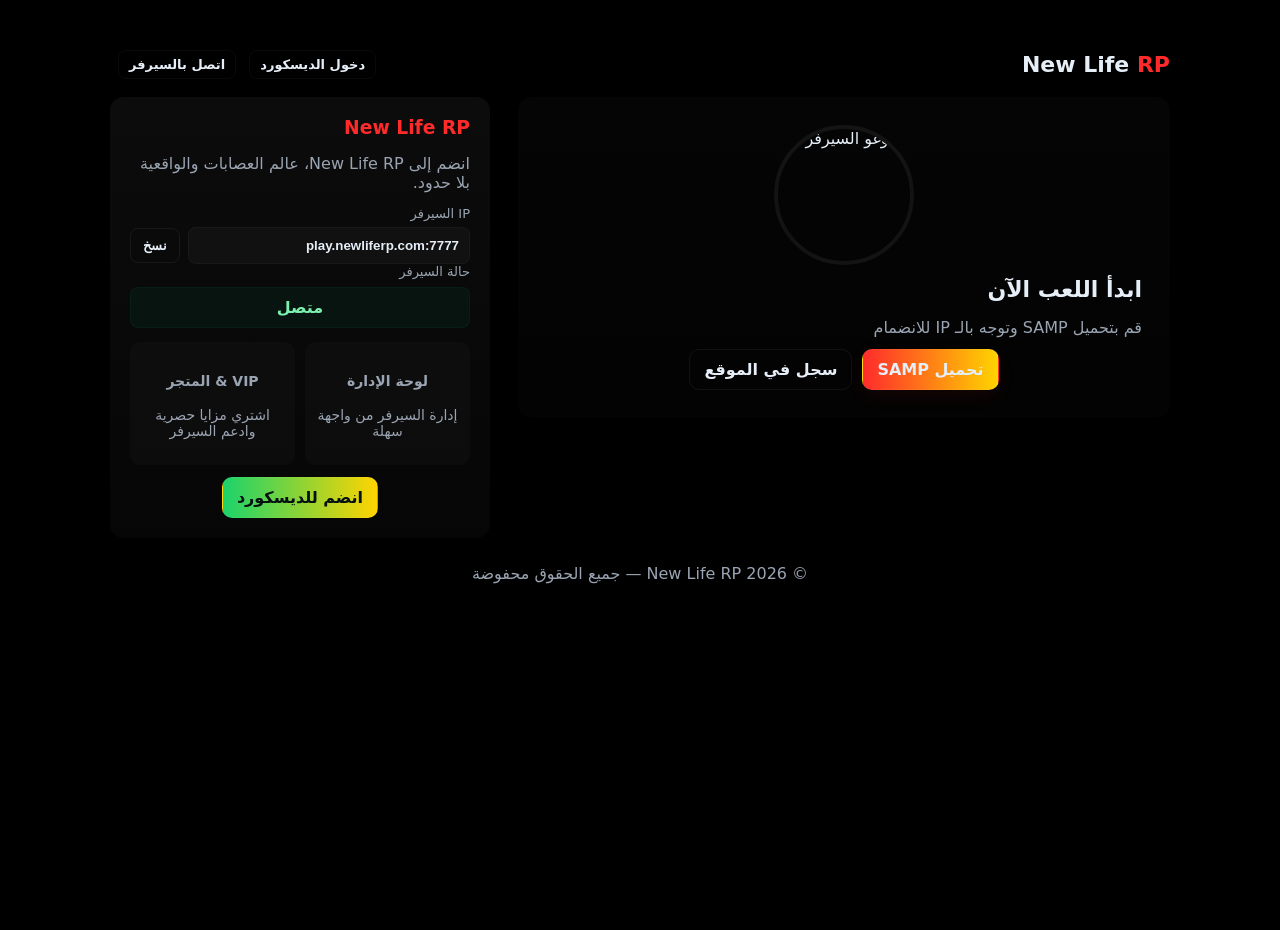
==== index.html @ 564f7a65 "Add files via upload" ====
<!DOCTYPE html>
<html lang="ar" dir="rtl">
<head>
  <meta charset="utf-8" />
  <meta name="viewport" content="width=device-width,initial-scale=1" />
  <title>New Life RP</title>
  <link rel="stylesheet" href="style.css" />
</head>
<body>
  <main class="container">
    <nav class="topbar">
      <div class="brand">New Life <span>RP</span></div>
      <div class="nav-buttons">
        <a class="btn small" href="#discord" id="discordBtn">دخول الديسكورد</a>
        <a class="btn small" href="#join" id="joinBtn">اتصل بالسيرفر</a>
      </div>
    </nav>

    <section class="hero">
      <div class="left-card">
        <img src="assets/logo.png" alt="لوغو السيرفر" class="logo" />
        <h2>ابدأ اللعب الآن</h2>
        <p class="subtitle">قم بتحميل SAMP وتوجه بالـ IP للانضمام</p>
        <div class="actions">
          <a class="btn primary" href="https://sa-mp.com/download.php" target="_blank" rel="noopener">تحميل SAMP</a>
          <a class="btn ghost" href="#register">سجل في الموقع</a>
        </div>
      </div>

      <aside class="right-card">
        <h3 class="server-title">New Life RP</h3>
        <p class="desc">انضم إلى New Life RP، عالم العصابات والواقعية بلا حدود.</p>

        <div class="ip-box">
          <label>IP السيرفر</label>
          <div class="ip-row">
            <input id="server-ip" type="text" readonly value="play.newliferp.com:7777" />
            <button class="btn copy" id="copyBtn">نسخ</button>
          </div>
        </div>

        <div class="status-box">
          <label>حالة السيرفر</label>
          <div id="serverStatus" class="status offline">غير متصل</div>
        </div>

        <div class="small-info">
          <div class="info-card">
            <h4>لوحة الإدارة</h4>
            <p>إدارة السيرفر من واجهة سهلة</p>
          </div>
          <div class="info-card">
            <h4>VIP & المتجر</h4>
            <p>اشتري مزايا حصرية وادعم السيرفر</p>
          </div>
        </div>

        <div class="discord-join">
          <a class="btn discord" href="https://discord.gg/NqUCuChWUU" target="_blank" rel="noopener">انضم للديسكورد</a>
        </div>
      </aside>
    </section>

    <footer class="footer">
      <p>© <span id="year"></span> New Life RP — جميع الحقوق محفوضة</p>
    </footer>
  </main>

  <script src="script.js"></script>
</body>
</html>
---- style.css ----
/* New Life RP - Gang style */
:root{
  --bg:#080808;
  --card:#131313;
  --muted:#9aa4b2;
  --accent-red:#ff2b2b;
  --accent-yellow:#ffd400;
  --accent-green:#1bd36b;
  --glass: rgba(255,255,255,0.03);
  --radius:14px;
  --text:#e6eef8;
}

*{box-sizing:border-box}
html,body{height:100%;margin:0;font-family: "Cairo", "Tajawal", system-ui, sans-serif;background: #000; color:var(--text);direction:rtl}
body {{
  background-image: url('assets/background.jpg');
  background-size: cover;
  background-position: center;
  background-attachment: fixed;
  background-blend-mode: overlay;
  background-color: rgba(0,0,0,0.6);
}}
.container{max-width:1100px;margin:30px auto;padding:20px;background:linear-gradient(180deg, rgba(0,0,0,0.45), rgba(0,0,0,0.6));border-radius:12px}

.topbar{display:flex;justify-content:space-between;align-items:center;margin-bottom:18px}
.brand{font-weight:900;font-size:22px}
.brand span{color:var(--accent-red)}
.nav-buttons .btn{margin-left:8px;text-decoration:none}

.hero{display:grid;grid-template-columns:1fr 380px;gap:28px;align-items:start}
.left-card{
  background:linear-gradient(180deg, rgba(255,255,255,0.02), rgba(255,255,255,0.01));
  padding:28px;border-radius:var(--radius);box-shadow:0 6px 18px rgba(0,0,0,0.6)
}
.logo{width:140px;height:140px;border-radius:999px;object-fit:cover;border:4px solid rgba(255,255,255,0.06);display:block;margin:0 auto 12px}
.left-card h2{margin:6px 0 4px;font-size:22px}
.subtitle{color:var(--muted);margin-bottom:12px}
.actions{display:flex;gap:10px;justify-content:center}
.btn{
  display:inline-block;padding:10px 14px;border-radius:10px;text-decoration:none;color:var(--text);font-weight:700;border:1px solid rgba(255,255,255,0.04)
}
.btn.small{padding:6px 10px;font-size:13px;border-radius:8px}
.btn.primary{background:linear-gradient(90deg,var(--accent-red),var(--accent-yellow));box-shadow:0 6px 18px rgba(255,43,43,0.08)}
.btn.ghost{background:transparent;border:1px solid rgba(255,255,255,0.06)}
.right-card{
  background:linear-gradient(180deg, rgba(20,20,20,0.6), rgba(10,10,10,0.6));padding:20px;border-radius:var(--radius);box-shadow:0 6px 18px rgba(0,0,0,0.6)
}
.server-title{color:var(--accent-red);margin:0 0 6px}
.desc{color:var(--muted);margin-bottom:14px}

.ip-box label, .status-box label{display:block;color:var(--muted);font-size:13px;margin-bottom:6px}
.ip-row{display:flex;gap:8px;align-items:center}
.ip-row input{
  flex:1;background:var(--glass);border:1px solid rgba(255,255,255,0.03);padding:10px;border-radius:8px;color:var(--text);font-weight:700
}
.btn.copy{padding:9px 12px;border-radius:8px;background:transparent;border:1px solid rgba(255,255,255,0.06)}

.status{margin-top:8px;padding:10px;border-radius:8px;text-align:center;font-weight:700}
.status.offline{background:rgba(255,0,0,0.06);color:#ff8a8a;border:1px solid rgba(255,0,0,0.06)}
.status.online{background:rgba(0,200,120,0.06);color:#7df0b0;border:1px solid rgba(0,200,120,0.06)}

.small-info{display:flex;gap:10px;margin-top:14px}
.info-card{flex:1;background:rgba(255,255,255,0.02);padding:12px;border-radius:10px;color:var(--muted);font-size:14px;text-align:center}

.discord-join{margin-top:12px;text-align:center}
.btn.discord{display:inline-block;padding:10px 14px;border-radius:10px;background:linear-gradient(90deg,var(--accent-green),var(--accent-yellow));text-decoration:none;color:#041012;font-weight:800}

.footer{text-align:center;margin-top:26px;color:var(--muted)}
@media(max-width:900px){
  .hero{grid-template-columns:1fr; }
  .right-card{order:2}
}
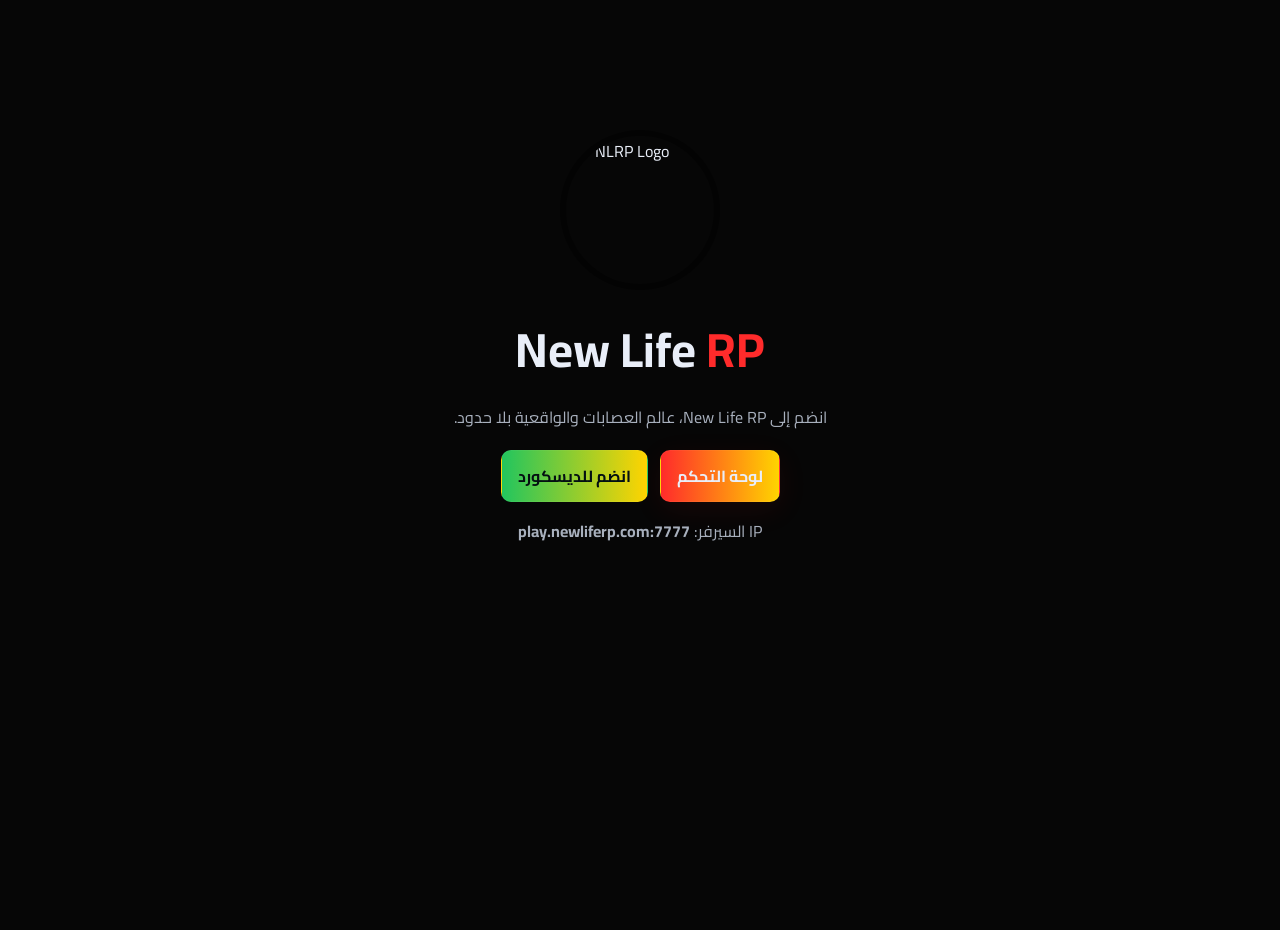
==== commit 12c68ba1: "Add files via upload" ====
--- a/index.html
+++ b/index.html
@@ -8,64 +8,16 @@
 </head>
 <body>
   <main class="container">
-    <nav class="topbar">
-      <div class="brand">New Life <span>RP</span></div>
-      <div class="nav-buttons">
-        <a class="btn small" href="#discord" id="discordBtn">دخول الديسكورد</a>
-        <a class="btn small" href="#join" id="joinBtn">اتصل بالسيرفر</a>
+    <header class="hero-landing">
+      <img class="logo" src="assets/logo.png" alt="NLRP Logo" />
+      <h1>New Life <span>RP</span></h1>
+      <p class="tagline">انضم إلى New Life RP، عالم العصابات والواقعية بلا حدود.</p>
+      <div class="cta">
+        <a class="btn primary" href="dashboard.html">لوحة التحكم</a>
+        <a class="btn discord" href="https://discord.gg/NqUCuChWUU" target="_blank">انضم للديسكورد</a>
       </div>
-    </nav>
-
-    <section class="hero">
-      <div class="left-card">
-        <img src="assets/logo.png" alt="لوغو السيرفر" class="logo" />
-        <h2>ابدأ اللعب الآن</h2>
-        <p class="subtitle">قم بتحميل SAMP وتوجه بالـ IP للانضمام</p>
-        <div class="actions">
-          <a class="btn primary" href="https://sa-mp.com/download.php" target="_blank" rel="noopener">تحميل SAMP</a>
-          <a class="btn ghost" href="#register">سجل في الموقع</a>
-        </div>
-      </div>
-
-      <aside class="right-card">
-        <h3 class="server-title">New Life RP</h3>
-        <p class="desc">انضم إلى New Life RP، عالم العصابات والواقعية بلا حدود.</p>
-
-        <div class="ip-box">
-          <label>IP السيرفر</label>
-          <div class="ip-row">
-            <input id="server-ip" type="text" readonly value="play.newliferp.com:7777" />
-            <button class="btn copy" id="copyBtn">نسخ</button>
-          </div>
-        </div>
-
-        <div class="status-box">
-          <label>حالة السيرفر</label>
-          <div id="serverStatus" class="status offline">غير متصل</div>
-        </div>
-
-        <div class="small-info">
-          <div class="info-card">
-            <h4>لوحة الإدارة</h4>
-            <p>إدارة السيرفر من واجهة سهلة</p>
-          </div>
-          <div class="info-card">
-            <h4>VIP & المتجر</h4>
-            <p>اشتري مزايا حصرية وادعم السيرفر</p>
-          </div>
-        </div>
-
-        <div class="discord-join">
-          <a class="btn discord" href="https://discord.gg/NqUCuChWUU" target="_blank" rel="noopener">انضم للديسكورد</a>
-        </div>
-      </aside>
-    </section>
-
-    <footer class="footer">
-      <p>© <span id="year"></span> New Life RP — جميع الحقوق محفوضة</p>
-    </footer>
+      <p class="ip">IP السيرفر: <strong>play.newliferp.com:7777</strong></p>
+    </header>
   </main>
-
-  <script src="script.js"></script>
 </body>
 </html>
--- a/style.css
+++ b/style.css
@@ -1,73 +1,55 @@
-/* New Life RP - Gang style */
+/* New Life RP - Dashboard & Landing (فخم - عصابات) */
+@import url('https://fonts.googleapis.com/css2?family=Cairo:wght@300;600;800&display=swap');
 :root{
-  --bg:#080808;
-  --card:#131313;
-  --muted:#9aa4b2;
-  --accent-red:#ff2b2b;
-  --accent-yellow:#ffd400;
-  --accent-green:#1bd36b;
+  --bg:#060606;
+  --card:#0f0f10;
+  --muted:#a8b0bd;
+  --red:#ff2b2b;
+  --yellow:#ffd400;
+  --green:#22c55e;
   --glass: rgba(255,255,255,0.03);
-  --radius:14px;
-  --text:#e6eef8;
+  --radius:12px;
+  --text:#e9eef8;
 }
+*{box-sizing:border-box}
+html,body{height:100%;margin:0;font-family:'Cairo',sans-serif;background:var(--bg);color:var(--text);direction:rtl}
+.container{max-width:1100px;margin:30px auto;padding:20px}
 
-*{box-sizing:border-box}
-html,body{height:100%;margin:0;font-family: "Cairo", "Tajawal", system-ui, sans-serif;background: #000; color:var(--text);direction:rtl}
-body {{
-  background-image: url('assets/background.jpg');
-  background-size: cover;
-  background-position: center;
-  background-attachment: fixed;
-  background-blend-mode: overlay;
-  background-color: rgba(0,0,0,0.6);
-}}
-.container{max-width:1100px;margin:30px auto;padding:20px;background:linear-gradient(180deg, rgba(0,0,0,0.45), rgba(0,0,0,0.6));border-radius:12px}
+.hero-landing{background:linear-gradient(180deg, rgba(0,0,0,0.6), rgba(0,0,0,0.7));padding:80px;border-radius:14px;text-align:center;background-image: url('assets/background.jpg');background-size:cover;background-position:center;color:var(--text)}
+.hero-landing .logo{width:160px;height:160px;border-radius:999px;border:6px solid rgba(0,0,0,0.5);display:block;margin:0 auto 14px;object-fit:cover}
+.hero-landing h1{font-size:48px;margin:8px 0}
+.hero-landing h1 span{color:var(--red)}
+.hero-landing .tagline{color:var(--muted);margin:8px 0 18px}
+.cta{display:flex;gap:12px;justify-content:center;margin-bottom:14px}
+.btn{display:inline-block;padding:10px 16px;border-radius:10px;text-decoration:none;color:var(--text);font-weight:700;border:1px solid rgba(255,255,255,0.04);cursor:pointer}
+.btn.primary{background:linear-gradient(90deg,var(--red),var(--yellow));box-shadow:0 8px 30px rgba(255,43,43,0.08)}
+.btn.discord{background:linear-gradient(90deg,var(--green),var(--yellow));color:#041012}
+.ip{margin-top:12px;color:var(--muted)}
 
-.topbar{display:flex;justify-content:space-between;align-items:center;margin-bottom:18px}
-.brand{font-weight:900;font-size:22px}
-.brand span{color:var(--accent-red)}
-.nav-buttons .btn{margin-left:8px;text-decoration:none}
+/* Dashboard layout */
+.dashboard{display:grid;grid-template-columns:280px 1fr;gap:18px;align-items:start}
+.dash-nav{background:linear-gradient(180deg, rgba(0,0,0,0.5), rgba(0,0,0,0.6));padding:18px;border-radius:12px}
+.dash-logo{width:80px;height:80px;border-radius:999px;display:block;margin:0 auto 8px;object-fit:cover}
+.dash-nav h2{text-align:center;margin:6px 0 14px}
+.tabs{list-style:none;padding:0;margin:0;display:block}
+.tabs li{padding:10px 12px;border-radius:8px;margin-bottom:8px;background:transparent;cursor:pointer;text-align:center}
+.tabs li.active{background:linear-gradient(90deg, rgba(255,43,43,0.12), rgba(255,212,0,0.07));font-weight:800}
 
-.hero{display:grid;grid-template-columns:1fr 380px;gap:28px;align-items:start}
-.left-card{
-  background:linear-gradient(180deg, rgba(255,255,255,0.02), rgba(255,255,255,0.01));
-  padding:28px;border-radius:var(--radius);box-shadow:0 6px 18px rgba(0,0,0,0.6)
+.dash-content{background:linear-gradient(180deg, rgba(10,10,10,0.55), rgba(5,5,5,0.6));padding:18px;border-radius:12px;min-height:480px}
+.tab{display:none}
+.tab.active{display:block}
+
+input,textarea{width:100%;padding:10px;border-radius:8px;border:1px solid rgba(255,255,255,0.04);background:transparent;color:var(--text);margin-bottom:8px}
+table{width:100%;border-collapse:collapse;background:transparent}
+table thead th{text-align:left;padding:8px;color:var(--muted);font-weight:700}
+table tbody td{padding:8px;border-top:1px solid rgba(255,255,255,0.02)}
+
+.tools-grid{display:flex;gap:8px;align-items:center;margin-top:8px}
+
+.hint{color:var(--muted);font-size:13px;margin-top:6px}
+
+@media(max-width:900px){
+  .dashboard{grid-template-columns:1fr; }
+  .dash-nav{order:2}
+  .dash-content{order:1}
 }
-.logo{width:140px;height:140px;border-radius:999px;object-fit:cover;border:4px solid rgba(255,255,255,0.06);display:block;margin:0 auto 12px}
-.left-card h2{margin:6px 0 4px;font-size:22px}
-.subtitle{color:var(--muted);margin-bottom:12px}
-.actions{display:flex;gap:10px;justify-content:center}
-.btn{
-  display:inline-block;padding:10px 14px;border-radius:10px;text-decoration:none;color:var(--text);font-weight:700;border:1px solid rgba(255,255,255,0.04)
-}
-.btn.small{padding:6px 10px;font-size:13px;border-radius:8px}
-.btn.primary{background:linear-gradient(90deg,var(--accent-red),var(--accent-yellow));box-shadow:0 6px 18px rgba(255,43,43,0.08)}
-.btn.ghost{background:transparent;border:1px solid rgba(255,255,255,0.06)}
-.right-card{
-  background:linear-gradient(180deg, rgba(20,20,20,0.6), rgba(10,10,10,0.6));padding:20px;border-radius:var(--radius);box-shadow:0 6px 18px rgba(0,0,0,0.6)
-}
-.server-title{color:var(--accent-red);margin:0 0 6px}
-.desc{color:var(--muted);margin-bottom:14px}
-
-.ip-box label, .status-box label{display:block;color:var(--muted);font-size:13px;margin-bottom:6px}
-.ip-row{display:flex;gap:8px;align-items:center}
-.ip-row input{
-  flex:1;background:var(--glass);border:1px solid rgba(255,255,255,0.03);padding:10px;border-radius:8px;color:var(--text);font-weight:700
-}
-.btn.copy{padding:9px 12px;border-radius:8px;background:transparent;border:1px solid rgba(255,255,255,0.06)}
-
-.status{margin-top:8px;padding:10px;border-radius:8px;text-align:center;font-weight:700}
-.status.offline{background:rgba(255,0,0,0.06);color:#ff8a8a;border:1px solid rgba(255,0,0,0.06)}
-.status.online{background:rgba(0,200,120,0.06);color:#7df0b0;border:1px solid rgba(0,200,120,0.06)}
-
-.small-info{display:flex;gap:10px;margin-top:14px}
-.info-card{flex:1;background:rgba(255,255,255,0.02);padding:12px;border-radius:10px;color:var(--muted);font-size:14px;text-align:center}
-
-.discord-join{margin-top:12px;text-align:center}
-.btn.discord{display:inline-block;padding:10px 14px;border-radius:10px;background:linear-gradient(90deg,var(--accent-green),var(--accent-yellow));text-decoration:none;color:#041012;font-weight:800}
-
-.footer{text-align:center;margin-top:26px;color:var(--muted)}
-@media(max-width:900px){
-  .hero{grid-template-columns:1fr; }
-  .right-card{order:2}
-}
